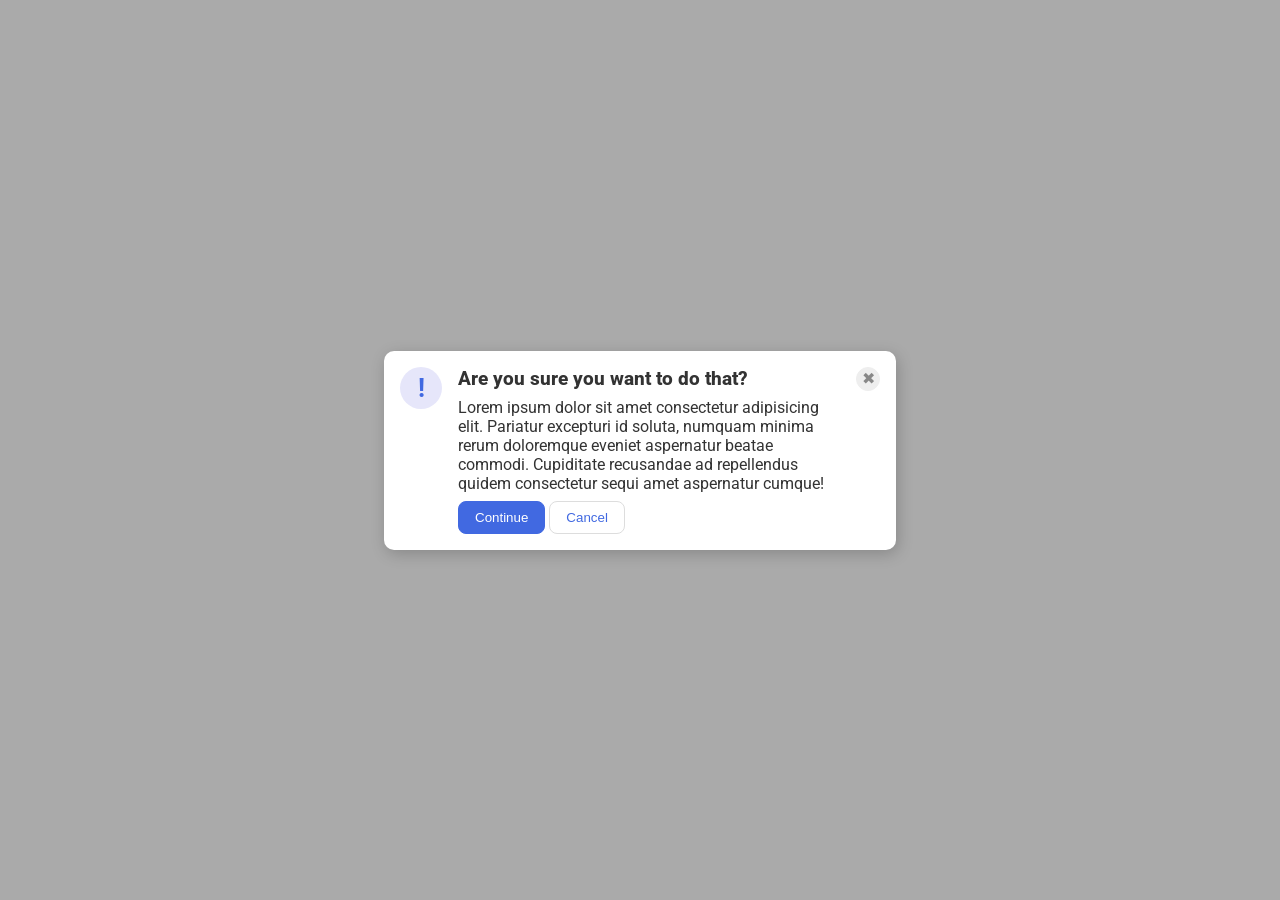
==== foundations/flex/05-flex-modal/index.html @ 01f958d3 "finished flex-exercises 05" ====
<!DOCTYPE html>
<html lang="en">
  <head>
    <meta charset="UTF-8">
    <meta http-equiv="X-UA-Compatible" content="IE=edge">
    <meta name="viewport" content="width=device-width, initial-scale=1.0">
    <link rel="stylesheet" href="style.css">
    <title>Modal</title>
  </head>
  <body>
    <div class="modal">
      <div class="icon">!</div>

      <div class="content">
        <div class="header">Are you sure you want to do that?</div>
        <div class="text">Lorem ipsum dolor sit amet consectetur adipisicing elit. Pariatur excepturi id soluta, numquam minima rerum doloremque eveniet aspernatur beatae commodi. Cupiditate recusandae ad repellendus quidem consectetur sequi amet aspernatur cumque!</div>
        <div class="buttons">
          <button class="continue">Continue</button>
          <button class="cancel">Cancel</button>
        </div>
      </div>

      <button class="close-button">✖</button>
    
     

    </div>
  </body>
</html>
---- foundations/flex/05-flex-modal/style.css ----
@import url('https://fonts.googleapis.com/css2?family=Roboto:wght@400;700&display=swap');

html, body {
  height: 100%;
}

body {
  font-family: Roboto, sans-serif;
  margin: 0;
  background: #aaa;
  color: #333;
  /* I'll give you this one for free lol */
  display: flex;
  align-items: center;
  justify-content: center;
}

.modal {
  background: white;
  width: 480px;
  border-radius: 10px;
  box-shadow: 2px 4px 16px rgba(0,0,0,.2);
  padding: 16px;
  display: flex;
  gap: 16px;
}

.content {
  display: flex;
  flex-direction: column;
  gap: 8px;
}

.icon {
  color: royalblue;
  font-size: 26px;
  font-weight: 700;
  background: lavender;
  width: 42px;
  height: 42px;
  border-radius: 50%;
  display: flex;
  align-items: center;
  justify-content: center;
  flex: none;
}

.close-button {
  background: #eee;
  border-radius: 50%;
  color: #888;
  font-weight: 400;
  font-size: 16px;
  height: 24px;
  width: 24px;
  display: flex;
  align-items: center;
  justify-content: center;
  border: 1px solid #eee;
  padding: 0;
  flex: none;
}

button {
  cursor: pointer;
  padding: 8px 16px;
  border-radius: 8px;
}

button.continue {
  background: royalblue;
  border: 1px solid royalblue;
  color: white;
}

button.cancel {
  background: white;
  border: 1px solid #ddd;
  color: royalblue;
}

.header {
  font-size: larger;
  font-weight: 800;
}
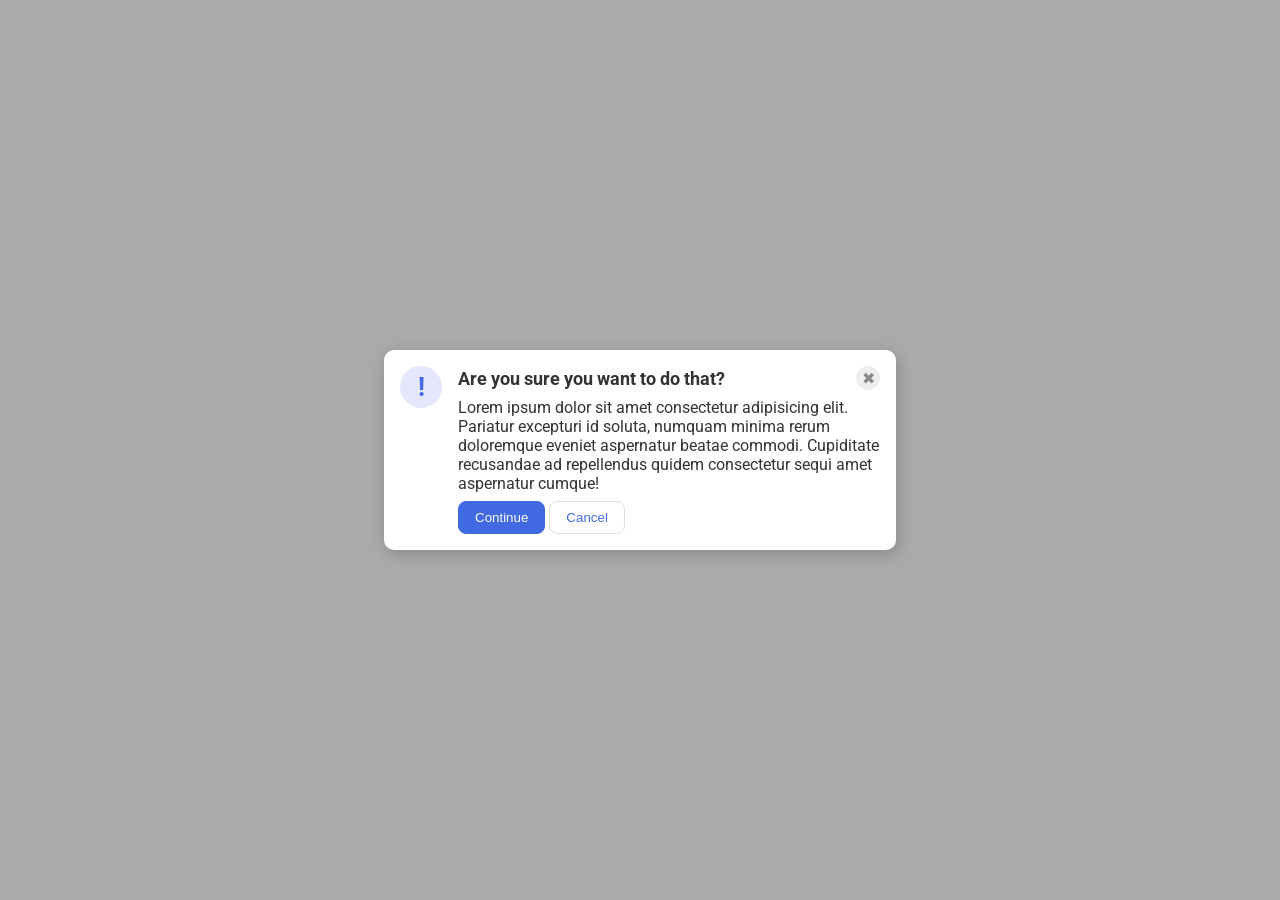
==== commit 2c170652: "try solution method" ====
--- a/foundations/flex/05-flex-modal/index.html
+++ b/foundations/flex/05-flex-modal/index.html
@@ -11,19 +11,12 @@
     <div class="modal">
       <div class="icon">!</div>
 
-      <div class="content">
-        <div class="header">Are you sure you want to do that?</div>
+      <div class="container">
+        <div class="header">Are you sure you want to do that?<button class="close-button">✖</button></div>
         <div class="text">Lorem ipsum dolor sit amet consectetur adipisicing elit. Pariatur excepturi id soluta, numquam minima rerum doloremque eveniet aspernatur beatae commodi. Cupiditate recusandae ad repellendus quidem consectetur sequi amet aspernatur cumque!</div>
-        <div class="buttons">
-          <button class="continue">Continue</button>
-          <button class="cancel">Cancel</button>
-        </div>
+        <button class="continue">Continue</button>
+        <button class="cancel">Cancel</button>
       </div>
-
-      <button class="close-button">✖</button>
-    
-     
-
     </div>
   </body>
 </html>
--- a/foundations/flex/05-flex-modal/style.css
+++ b/foundations/flex/05-flex-modal/style.css
@@ -25,12 +25,6 @@
   gap: 16px;
 }
 
-.content {
-  display: flex;
-  flex-direction: column;
-  gap: 8px;
-}
-
 .icon {
   color: royalblue;
   font-size: 26px;
@@ -42,7 +36,7 @@
   display: flex;
   align-items: center;
   justify-content: center;
-  flex: none;
+  flex-shrink: 0;
 }
 
 .close-button {
@@ -58,7 +52,6 @@
   justify-content: center;
   border: 1px solid #eee;
   padding: 0;
-  flex: none;
 }
 
 button {
@@ -80,6 +73,14 @@
 }
 
 .header {
-  font-size: larger;
-  font-weight: 800;
+  display: flex;
+  align-items: center;
+  justify-content: space-between;
+  font-size: large;
+  font-weight: 700;
+  margin-bottom: 8px;
+}
+
+.text {
+  margin-bottom: 8px;
 }
